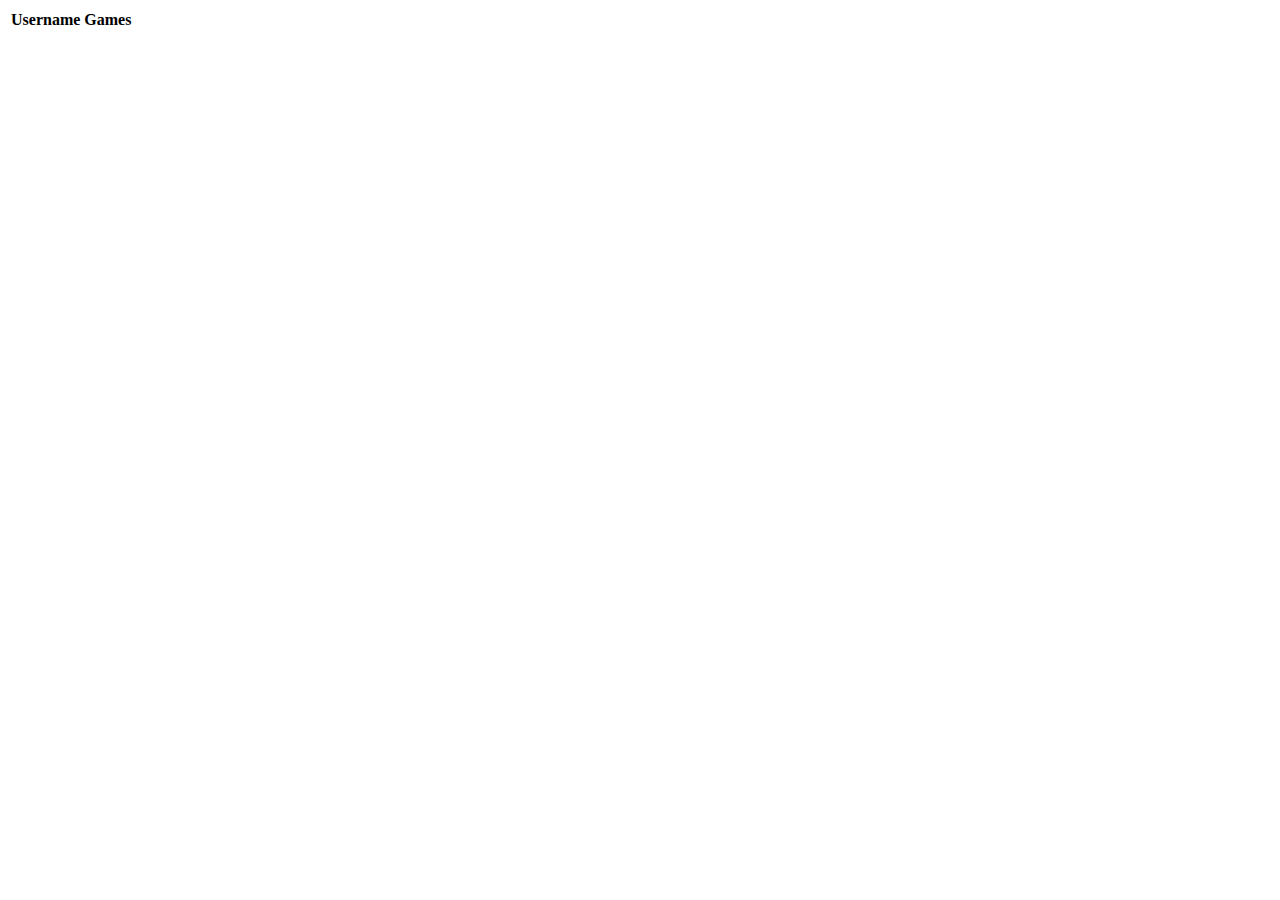
==== src/main/resources/templates/account/index.html @ 0e4fa700 "View list of account by Role and Relationship" ====
<!DOCTYPE html>
<html xmlns:th="http://www.thymeleaf.org">
<head>
    <meta charset="UTF-8">
    <title>Game List</title>
    <th:block th:include="/_static"></th:block>
    <link rel="stylesheet" type="text/css"
          href="https://cdn.datatables.net/1.10.19/css/jquery.dataTables.css">

    <script type="text/javascript" charset="utf8"
            src="https://cdn.datatables.net/1.10.19/js/jquery.dataTables.js"></script>
</head>
<body>
<th:block th:include="/_menu"></th:block>
<div id="wrapper">
    <div class="container">
        <div id="demo_jui">
            <table id="accounts" class="display">
                <thead>
                <tr>
                    <th>Username</th>
                    <th>Games</th>
                    <th></th>
                </tr>
                </thead>
                <tbody>
                </tbody>
            </table>
        </div>
    </div>
</div>
<!-- Index Page content -->

<th:block th:include="/_footer"></th:block>

</body>
<script>
    $(document).ready(function() {
        $("#accounts").dataTable({
            "bServerSide" : true,
            "sAjaxSource" : "/api/accounts/getDataTable",
            "bProcessing" : true,
            "sPaginationType" : "full_numbers",
            "bJQueryUI" : true,
            "aoColumns": [{
                "mData": 0
            }, {
                "mData": 1
            }]
        });
    });
</script>
</html>
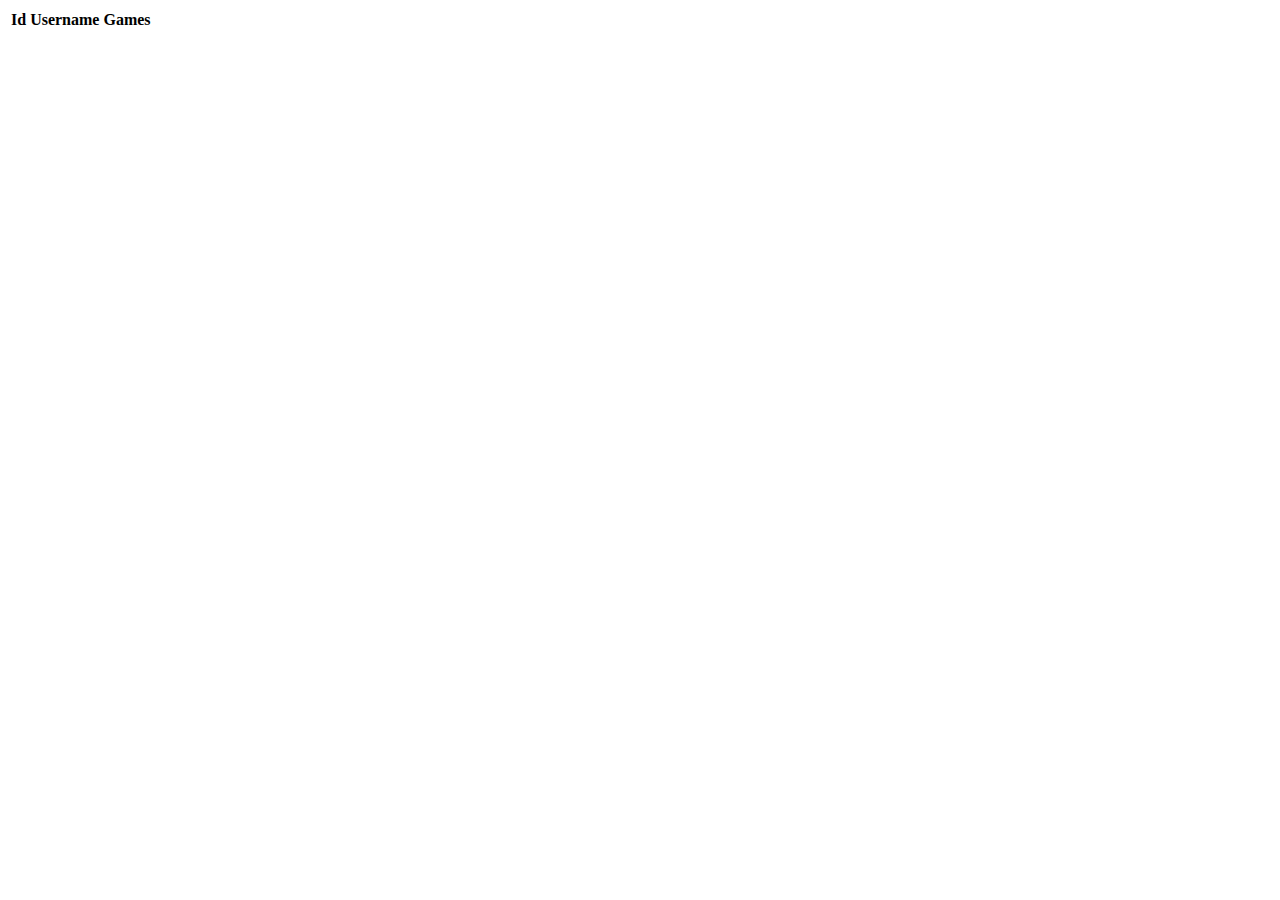
==== commit 7afb0c9e: "Add redirect lin to gamer and game detail in table of user and games. Fix GameRestController to retu" ====
--- a/src/main/resources/templates/account/index.html
+++ b/src/main/resources/templates/account/index.html
@@ -4,6 +4,7 @@
     <meta charset="UTF-8">
     <title>Game List</title>
     <th:block th:include="/_static"></th:block>
+    <script type="text/javascript" th:src="@{/js/follow.js}"></script>
     <link rel="stylesheet" type="text/css"
           href="https://cdn.datatables.net/1.10.19/css/jquery.dataTables.css">
 
@@ -18,6 +19,7 @@
             <table id="accounts" class="display">
                 <thead>
                 <tr>
+                    <th>Id</th>
                     <th>Username</th>
                     <th>Games</th>
                     <th></th>
@@ -36,18 +38,42 @@
 </body>
 <script>
     $(document).ready(function() {
-        $("#accounts").dataTable({
+        var accountTable = $("#accounts").DataTable({
             "bServerSide" : true,
             "sAjaxSource" : "/api/accounts/getDataTable",
             "bProcessing" : true,
             "sPaginationType" : "full_numbers",
             "bJQueryUI" : true,
             "aoColumns": [{
-                "mData": 0
+                "mData": 0,
+                "visible": false,
+            },{
+                "mData": 1,
+                "render": function (mData, type, row, meta) {
+                    console.log(row[0]);
+                    return '<a href="/accounts/' + row[0] + '">' + mData + '</a>';
+                }
             }, {
-                "mData": 1
+                "mData":2
+            }, {
+                "mData":3,
+                "render": function(mData, type, row, meta){
+                    if(mData == 0){
+                        return '<button value="1">Follow</button>';
+                    } else{
+                        return '<button value="0">Unfollow</button>';
+                    }
+                }
             }]
         });
+        $('#accounts tbody').on( 'click', 'button', function () {
+            var data = accountTable.row( $(this).parents('tr') ).data();
+            if($(this).val() == "1"){
+                follow(this,data,1,"Unfollow")
+            } else{
+                follow(this,data,0,"Follow")
+            }
+        } );
     });
 </script>
 </html>